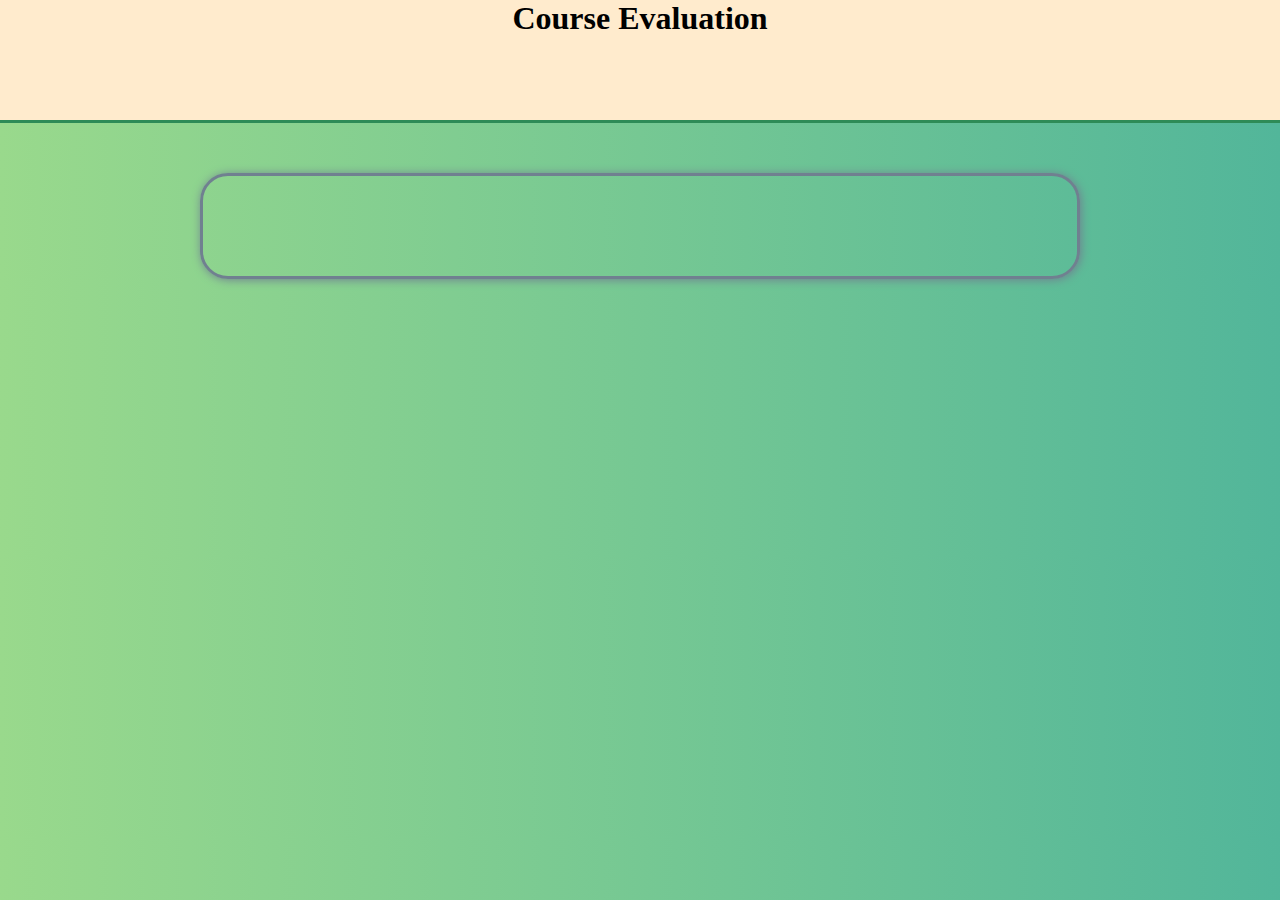
==== course_evaluation/course_evaluation.html @ 87fd268f "robe" ====
<!DOCTYPE html>
<html>
    <head>
        <meta charset="utf-8">
        <meta http-equiv="X-UA-Compatible" content="IE=edge">
        <title>Courses Evaluation</title>
        <meta name="description" content="">
        <meta name="viewport" content="width=device-width, initial-scale=1">
        <link rel="stylesheet" href="./ce_style.css">
    </head>


    <body>

        <header>
            <h1>Course Evaluation</h1>
        </header>
        

        <div class="evaluation-courses-wrapper">

            <!-- injection evaluation module for each completed course -->

        </div>

    </body>
</html>
---- course_evaluation/ce_style.css ----
html, body,header,h1{
	margin: 0;
	padding: 0;
	border: 0;
}

body{
    background: rgb(153,217,140);
    background: linear-gradient(90deg, rgba(153,217,140,1) 0%, rgba(118,200,147,1) 50%, rgba(82,182,154,1) 100%);
}

header {  
    background:blanchedalmond;
    border-bottom: solid seagreen;
    height: 120px;
    text-align: center;
}



.evaluation-courses-wrapper {
    padding: 50px;
    border: slategray solid;

    margin-top: 50px;
    margin-left: 200px;
    margin-right: 200px;
    margin-top: 50px;

    border-radius: 28px;
    box-shadow: 1px 1px 10px slategray;

}
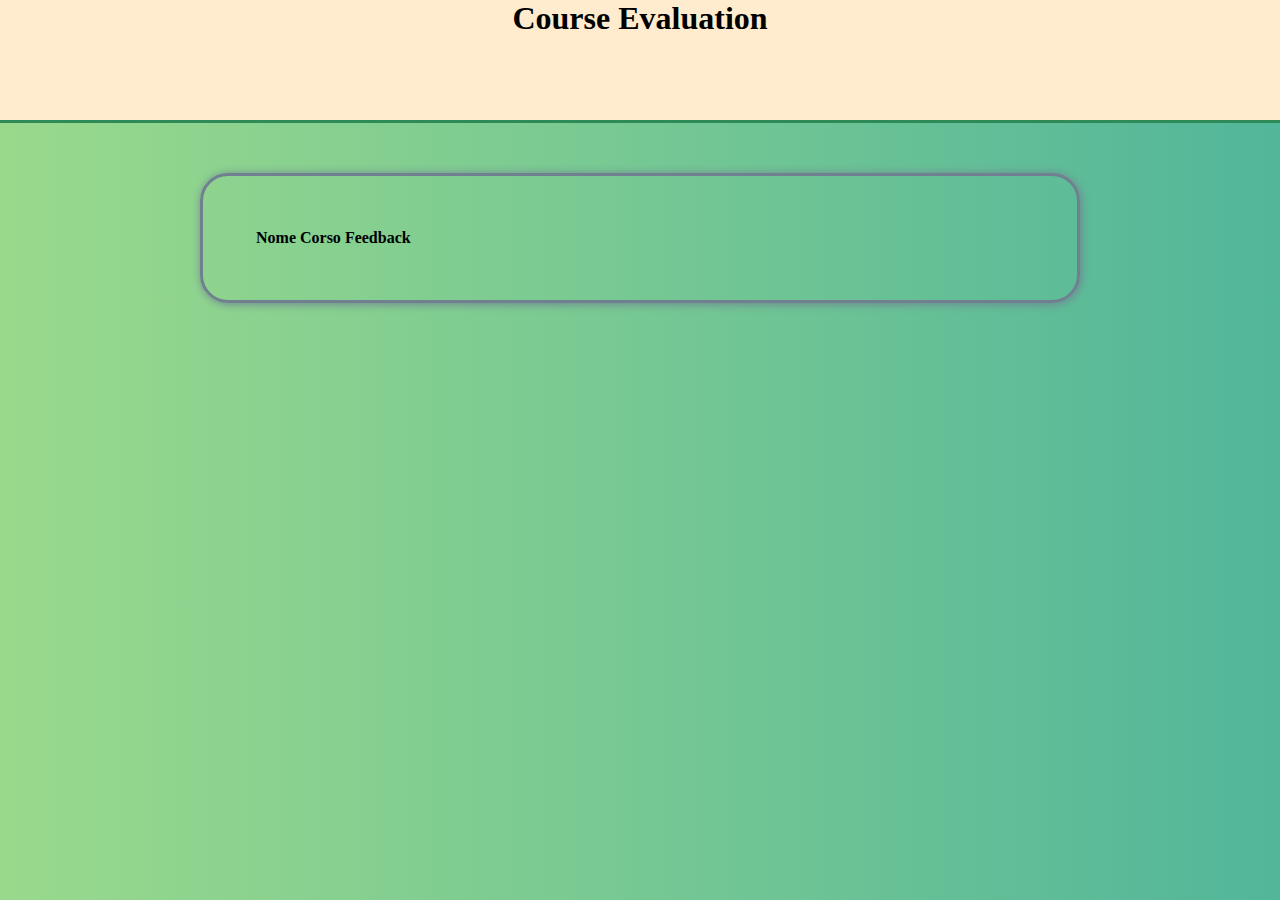
==== commit 96fcec95: "update" ====
--- a/course_evaluation/course_evaluation.html
+++ b/course_evaluation/course_evaluation.html
@@ -6,7 +6,10 @@
         <title>Courses Evaluation</title>
         <meta name="description" content="">
         <meta name="viewport" content="width=device-width, initial-scale=1">
+        
         <link rel="stylesheet" href="./ce_style.css">
+        <script src="https://ajax.googleapis.com/ajax/libs/jquery/3.5.1/jquery.min.js"></script>
+        <script src="./askAndDisplayFollowedCourses.js" defer></script>
     </head>
 
 
@@ -19,6 +22,17 @@
 
         <div class="evaluation-courses-wrapper">
 
+            <table id="coursesTable">
+                <thead>
+                    <tr>
+                        <th>Nome Corso</th>
+                        <th>Feedback</th>
+                    </tr>
+                </thead>
+                <tbody>
+                    <!-- Questo spazio verrà riempito dinamicamente con i dati dei corsi -->
+                </tbody>
+
             <!-- injection evaluation module for each completed course -->
 
         </div>
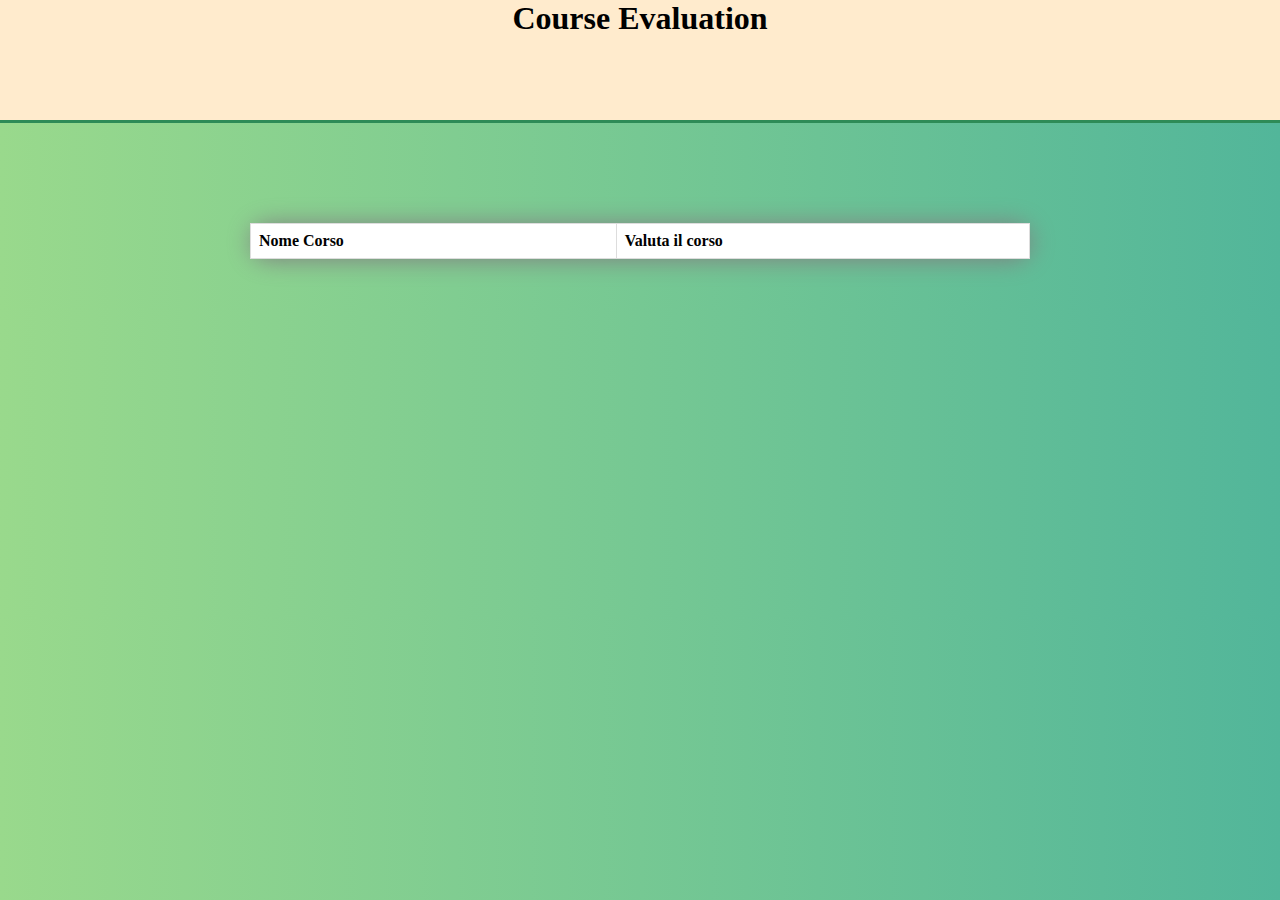
==== commit 4a9d2d67: "updates" ====
--- a/course_evaluation/course_evaluation.html
+++ b/course_evaluation/course_evaluation.html
@@ -26,7 +26,7 @@
                 <thead>
                     <tr>
                         <th>Nome Corso</th>
-                        <th>Feedback</th>
+                        <th>Valuta il corso</th>
                     </tr>
                 </thead>
                 <tbody>
--- a/course_evaluation/ce_style.css
+++ b/course_evaluation/ce_style.css
@@ -20,7 +20,6 @@
 
 .evaluation-courses-wrapper {
     padding: 50px;
-    border: slategray solid;
 
     margin-top: 50px;
     margin-left: 200px;
@@ -28,6 +27,42 @@
     margin-top: 50px;
 
     border-radius: 28px;
-    box-shadow: 1px 1px 10px slategray;
 
 }
+
+/* Stili per la tabella */
+#coursesTable {
+    width: 100%;
+    border-collapse: collapse;
+    border-radius: 28px;
+    box-shadow: 1px 1px 24px grey;
+  }
+  
+  #coursesTable th, #coursesTable td {
+    border: 1px solid #dddddd;
+    padding: 8px;
+    text-align: left;
+  }
+  
+  #coursesTable th {
+    background-color: #ffffff;
+  }
+  
+  #coursesTable tbody tr {
+    background-color: #ffffff;
+  }
+  
+  /* Stili per il pulsante Feedback */
+  #coursesTable button {
+    padding: 5px 10px;
+    cursor: pointer;
+    background-color: #ffffff;
+    color: #007bff;
+    border: 1px solid #007bff;
+    border-radius: 5px;
+  }
+  
+  #coursesTable button:hover {
+    background-color: #007bff;
+    color: #ffffff;
+  }